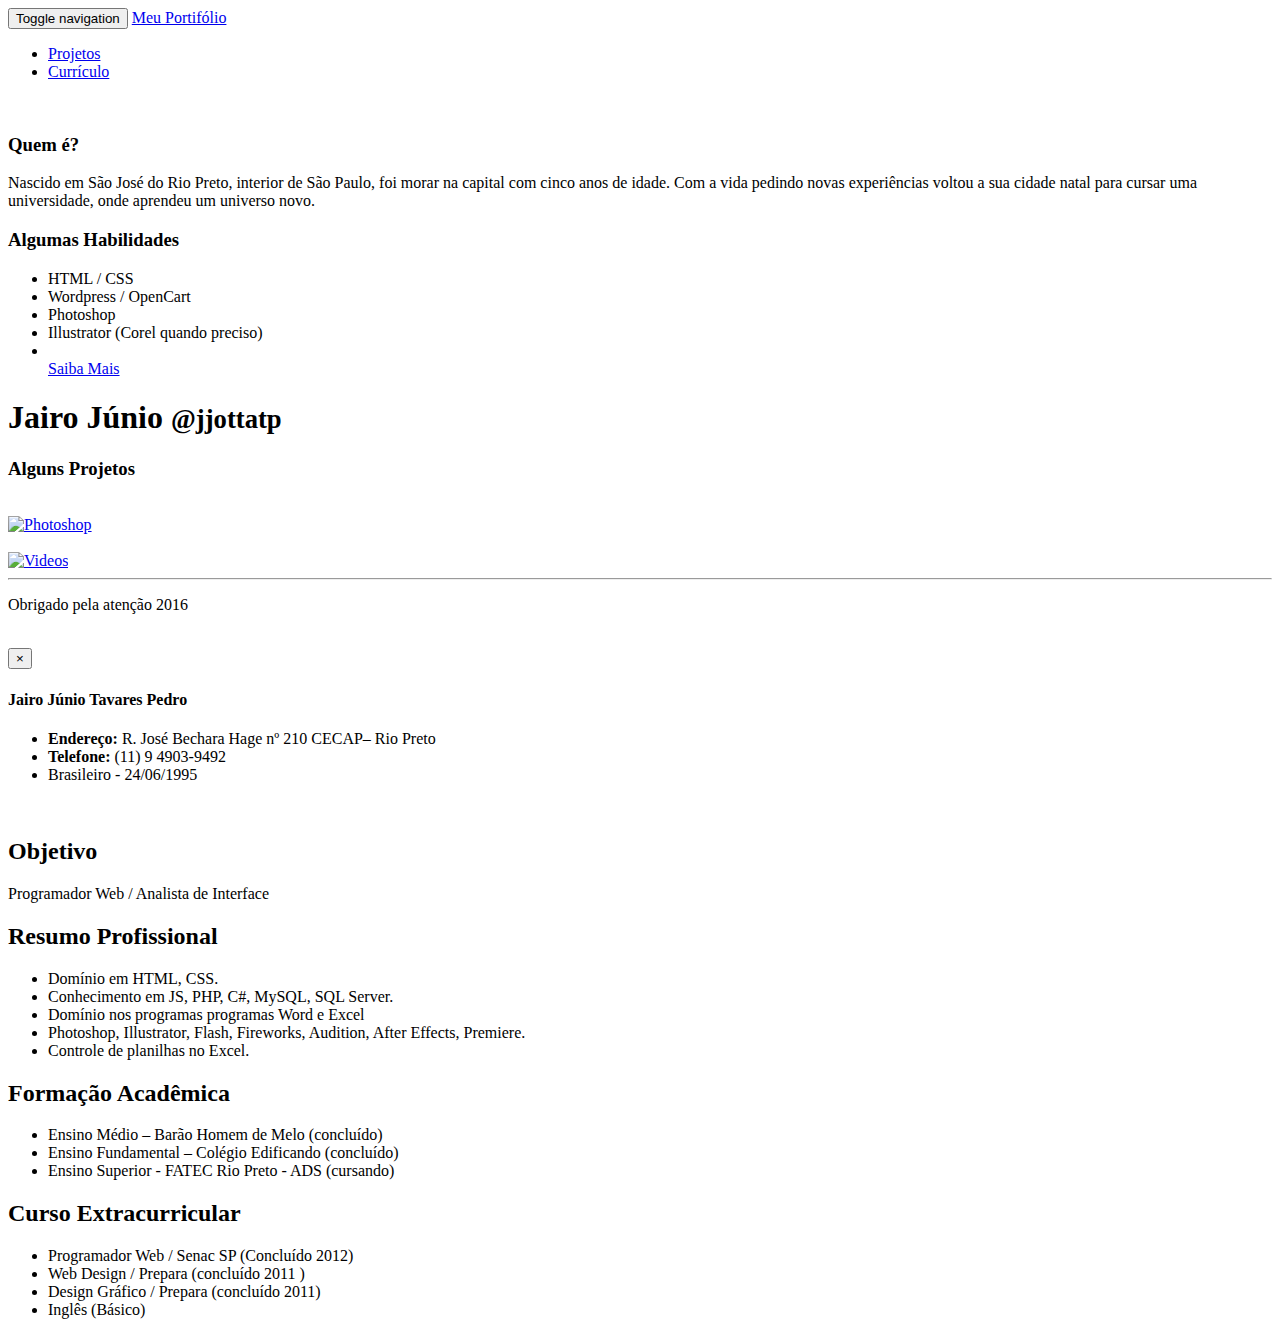
==== index.html @ ef13ca2a "home" ====
<!DOCTYPE html>
    <html lang="pt-br">

    <head>

        <meta charset="utf-8">
        <meta http-equiv="X-UA-Compatible" content="IE=edge">
        <meta name="viewport" content="width=device-width, initial-scale=1">
        <meta name="description" content="">
        <meta name="Jairo" content="">

        <title>Jairo Júnio - Portifólio</title>

        <!-- Bootstrap Core CSS -->
        <link href="assets/css/bootstrap.css" rel="stylesheet">

        <!-- Custom CSS -->
        <link href="assets/css/portfolio-item.css" rel="stylesheet">
        <link href="assets/css/estilomeu.css" rel="stylesheet">
        <link href="assets/css/estilo.css" rel="stylesheet">
        
        <!-- Fonte -->
        <link href='https://fonts.googleapis.com/css?family=    Montserrat' rel='stylesheet' type='text/css'>
        
        <!-- HTML5 Shim and Respond.js IE8 support of HTML5 elements and media queries -->
        <!-- WARNING: Respond.js doesn't work if you view the page via file:// -->
        <!--[if lt IE 9]>
            <script src="https://oss.maxcdn.com/libs/html5shiv/3.7.0/html5shiv.js"></script>
            <script src="https://oss.maxcdn.com/libs/respond.js/1.4.2/respond.min.js"></script>
        <![endif]-->

    </head>

    <body>

        <!-- Navigation -->
        <nav class="navbar navbar-default navbar-fixed-top" role="navigation">
            <div class="container">
                <!-- Brand and toggle get grouped for better mobile display -->
                <div class="navbar-header">
                    <button type="button" class="navbar-toggle" data-toggle="collapse" data-target="#bs-example-navbar-collapse-1">
                        <span class="sr-only">Toggle navigation</span>
                        <span class="icon-bar"></span>
                        <span class="icon-bar"></span>
                        <span class="icon-bar"></span>
                    </button>
                    <a class="navbar-brand" href="#">Meu Portifólio</a>
                </div>
                <!-- Collect the nav links, forms, and other content for toggling -->
                <div class="collapse navbar-collapse" id="bs-example-navbar-collapse-1">
                    <ul class="nav navbar-nav">
                        <li>
                            <a href="#projetos">Projetos</a>
                        </li>
                        <li>
                            <a href="#">Currículo</a>
                        </li>
                    </ul>
                </div>
                <!-- /.navbar-collapse -->
            </div>
            <!-- /.container -->
        </nav>

        <!-- Page Content -->
        <div class="">
        <div class="">
                <header class="header-bg">
                

                <!-- Portfolio Item Row -->
                <div class="container">

                    <div class="col-md-12">
                        <div class="col-md-8">
                    <img class="img-responsive" src="assets/img/prod1.png   " alt="">
                </div>

                <div class="col-md-4 header-box">
                    
                    <h3><span class=" glyphicon glyphicon-ok-circle"></span> Quem é?</h3>
                    <p>Nascido em São José do Rio Preto, interior de São Paulo, foi morar na capital com cinco anos de idade. Com a vida pedindo novas experiências voltou a sua cidade natal para cursar uma universidade, onde aprendeu um universo novo.</p>
                    
                    <h3><span class="glyphicon glyphicon-equalizer"></span> Algumas Habilidades</h3>
                    <ul>
                        <li>HTML / CSS</li>
                        <li>Wordpress / OpenCart</li>
                        <li>Photoshop</li>
                        <li>Illustrator (Corel quando preciso)</li>
                        <li><br/><a href="#" class="btn btn-warning" data-toggle="modal" data-target="#curriculo"><span class="glyphicon glyphicon-equalizer"></span> Saiba Mais</a></li>
                    </ul>
                    </div>
                    </div>
                    
                    

                <!-- Portfolio Item Heading -->
                <div class="">
                    <div class="col-lg-12">
                        <h1 class="page-header">Jairo Júnio
                            <small>@jjottatp</small>
                        </h1>
                    </div>
                </div>
                <!-- /.row -->
                </div>
                <!-- /.row -->
                    
                </header>
            </div>
            </div>
            <!-- Related Projects Row -->
            <div class="container">

                <div class="row">

                    <div id="projetos" class="col-lg-12">
                        <h3 class="page-header">Alguns Projetos</h3>
                    </div>

                    <div class="col-sm-3 col-xs-6">
                        <a href="front-end.html">
                            <img class="img-responsive portfolio-item" src="assets/img/front-end.jpg" alt="">
                        </a>
                    </div>

                    <div class="col-sm-3 col-xs-6">
                        <a href="#">
                            <img class="img-responsive portfolio-item" src="assets/img/photoshop.jpg" alt="Photoshop" data-toggle="tooltip" data-placement="top" title="INCOMPLETO...">
                        </a>
                    </div>

                    <div class="col-sm-3 col-xs-6">
                        <a href="illustrator.html">
                            <img class="img-responsive portfolio-item" src="assets/img/illustrator.jpg" alt="">
                        </a>
                    </div>

                    <div class="col-sm-3 col-xs-6">
                        <a href="#">
                            <img class="img-responsive portfolio-item" src="assets/img/video.jpg" alt="Videos" data-toggle="tooltip" data-placement="top" title="INCOMPLETO...">
                        </a>
                    </div>

                </div>
                <!-- /.row -->

                <hr>

                <!-- Footer -->
                <footer>
                    <div class="row">
                        <div class="col-lg-12">
                            <p>
<!--                                Copyright &copy; -->
                                Obrigado pela atenção 2016</p>
                        </div>
                    </div>
                    <!-- /.row -->
                </footer>

        </div>
        <!-- /.container -->

        <!-- jQuery -->
        <script src="assets/js/jquery.js"></script>

        <!-- Bootstrap Core JavaScript -->
        <script src="assets/js/bootstrap.min.js"></script>
        
        <script>
            $('#myModal').on('shown.bs.modal', function () {
              $('#myInput').focus()
            })
        </script>
        
        <!--Modal-->
                    <div class="modal fade" tabindex="-1" id="curriculo" role="dialog" aria-labelledby="myLargeModalLabel">
                      <div class="modal-dialog modal-lg" role="document">
                       <div class="modal-content">
                         <div class="col-md-offset-2">
                             <img src="assets/img/cv-jairo.jpg" class="img-responsive" alt="">
                         </div>
                          <div class="modal-header">
                            <button type="button" class="close" data-dismiss="modal" aria-label="Close"><span aria-hidden="true">&times;</span></button>
                            <h4 class="modal-title" id="myModalLabel">Jairo Júnio Tavares Pedro</h4>
                          </div>
                          
                          <div class="modal-body">
                            <ul>
                                <li><b>Endereço:</b> R. José Bechara Hage  nº 210     CECAP– Rio Preto </li>
                                <li><b>Telefone:</b> (11) 9 4903-9492</li>
                                <li>Brasileiro - 24/06/1995 </li>
                            </ul>
                            
                            <br>
                            
                            <h2 class="text-center">Objetivo</h2>
                            <p class="text-center">Programador Web / Analista de Interface</p>
                            
                            <h2 class="text-center">Resumo Profissional</h2>
                            <div class="container">
                            <div class="col-md-offset-1">
                                <ul>
                                <li>Domínio em HTML, CSS.</li>
                                <li>Conhecimento em JS, PHP, C#, MySQL, SQL Server.</li>
                                <li>Domínio nos programas programas Word e Excel</li>
                                <li>Photoshop, Illustrator, Flash, Fireworks, Audition, After Effects, Premiere.</li>
                                <li>Controle de planilhas no Excel.</li>
                            </ul> 
                            </div>   
                            </div>
                            
                            <h2 class="text-center">Formação Acadêmica</h2>
                            <div class="container">
                            <div class="col-md-offset-1">
                                <ul>
                                <li>Ensino Médio – Barão Homem de Melo (concluído) </li>
                                <li>Ensino Fundamental – Colégio Edificando (concluído) </li>
                                <li>Ensino Superior - FATEC Rio Preto - ADS (cursando)  </li>
                            </ul> 
                            </div>   
                            </div>
                            
                            <h2 class="text-center">Curso Extracurricular</h2>
                            <div class="container">
                            <div class="col-md-offset-1">
                                <ul>
                                <li>Programador Web / Senac SP (Concluído 2012) </li>
                                <li>Web Design / Prepara  (concluído 2011 )  </li>
                                <li>Design Gráfico / Prepara (concluído 2011) </li>
                                <li>Inglês (Básico) </li>
                            </ul> 
                            </div>   
                            </div>
                            
                          </div>
                      </div>
                    </div>
                    
        <script>
            $(function () {
              $('[data-toggle="tooltip"]').tooltip()
            })
        </script>

    </body>

    </html>
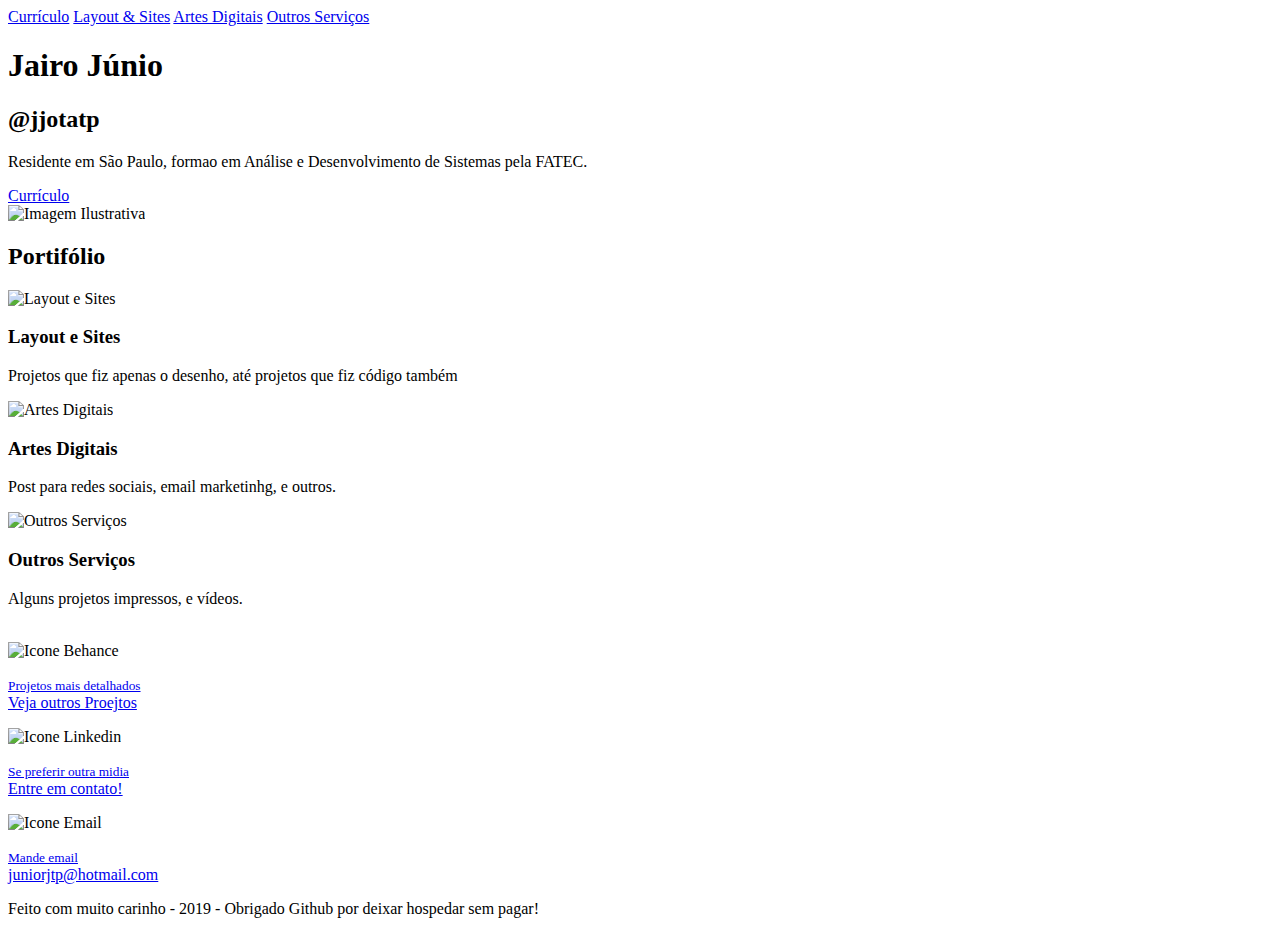
==== commit 8a9c2879: "Add files via upload" ====
--- a/index.html
+++ b/index.html
@@ -1,249 +1,118 @@
-    <!DOCTYPE html>
-    <html lang="pt-br">
-
-    <head>
-
-        <meta charset="utf-8">
-        <meta http-equiv="X-UA-Compatible" content="IE=edge">
-        <meta name="viewport" content="width=device-width, initial-scale=1">
-        <meta name="description" content="">
-        <meta name="Jairo" content="">
-
-        <title>Jairo Júnio - Portifólio</title>
-
-        <!-- Bootstrap Core CSS -->
-        <link href="assets/css/bootstrap.css" rel="stylesheet">
-
-        <!-- Custom CSS -->
-        <link href="assets/css/portfolio-item.css" rel="stylesheet">
-        <link href="assets/css/estilomeu.css" rel="stylesheet">
-        <link href="assets/css/estilo.css" rel="stylesheet">
-        
-        <!-- Fonte -->
-        <link href='https://fonts.googleapis.com/css?family=    Montserrat' rel='stylesheet' type='text/css'>
-        
-        <!-- HTML5 Shim and Respond.js IE8 support of HTML5 elements and media queries -->
-        <!-- WARNING: Respond.js doesn't work if you view the page via file:// -->
-        <!--[if lt IE 9]>
-            <script src="https://oss.maxcdn.com/libs/html5shiv/3.7.0/html5shiv.js"></script>
-            <script src="https://oss.maxcdn.com/libs/respond.js/1.4.2/respond.min.js"></script>
-        <![endif]-->
-
-    </head>
-
-    <body>
-
-        <!-- Navigation -->
-        <nav class="navbar navbar-default navbar-fixed-top" role="navigation">
-            <div class="container">
-                <!-- Brand and toggle get grouped for better mobile display -->
-                <div class="navbar-header">
-                    <button type="button" class="navbar-toggle" data-toggle="collapse" data-target="#bs-example-navbar-collapse-1">
-                        <span class="sr-only">Toggle navigation</span>
-                        <span class="icon-bar"></span>
-                        <span class="icon-bar"></span>
-                        <span class="icon-bar"></span>
-                    </button>
-                    <a class="navbar-brand" href="#">Meu Portifólio</a>
-                </div>
-                <!-- Collect the nav links, forms, and other content for toggling -->
-                <div class="collapse navbar-collapse" id="bs-example-navbar-collapse-1">
-                    <ul class="nav navbar-nav">
-                        <li>
-                            <a href="#projetos">Projetos</a>
-                        </li>
-                        <li>
-                            <a href="#">Currículo</a>
-                        </li>
-                    </ul>
-                </div>
-                <!-- /.navbar-collapse -->
-            </div>
-            <!-- /.container -->
-        </nav>
-
-        <!-- Page Content -->
-        <div class="">
-        <div class="">
-                <header class="header-bg">
-                
-
-                <!-- Portfolio Item Row -->
-                <div class="container">
-
-                    <div class="col-md-12">
-                        <div class="col-md-8">
-                    <img class="img-responsive" src="assets/img/prod1.png   " alt="">
-                </div>
-
-                <div class="col-md-4 header-box">
-                    
-                    <h3><span class=" glyphicon glyphicon-ok-circle"></span> Quem é?</h3>
-                    <p>Nascido em São José do Rio Preto, interior de São Paulo, foi morar na capital com cinco anos de idade. Com a vida pedindo novas experiências voltou a sua cidade natal para cursar uma universidade, onde aprendeu um universo novo.</p>
-                    
-                    <h3><span class="glyphicon glyphicon-equalizer"></span> Algumas Habilidades</h3>
-                    <ul>
-                        <li>HTML / CSS</li>
-                        <li>Wordpress / OpenCart</li>
-                        <li>Photoshop</li>
-                        <li>Illustrator (Corel quando preciso)</li>
-                        <li><br/><a href="#" class="btn btn-warning" data-toggle="modal" data-target="#curriculo"><span class="glyphicon glyphicon-equalizer"></span> Saiba Mais</a></li>
-                    </ul>
-                    </div>
-                    </div>
-                    
-                    
-
-                <!-- Portfolio Item Heading -->
-                <div class="">
-                    <div class="col-lg-12">
-                        <h1 class="page-header">Jairo Júnio
-                            <small>@jjottatp</small>
-                        </h1>
-                    </div>
-                </div>
-                <!-- /.row -->
-                </div>
-                <!-- /.row -->
-                    
-                </header>
-            </div>
-            </div>
-            <!-- Related Projects Row -->
-            <div class="container">
-
-                <div class="row">
-
-                    <div id="projetos" class="col-lg-12">
-                        <h3 class="page-header">Alguns Projetos</h3>
-                    </div>
-
-                    <div class="col-sm-3 col-xs-6">
-                        <a href="front-end.html">
-                            <img class="img-responsive portfolio-item" src="assets/img/front-end.jpg" alt="">
-                        </a>
-                    </div>
-
-                    <div class="col-sm-3 col-xs-6">
-                        <a href="#">
-                            <img class="img-responsive portfolio-item" src="assets/img/photoshop.jpg" alt="Photoshop" data-toggle="tooltip" data-placement="top" title="INCOMPLETO...">
-                        </a>
-                    </div>
-
-                    <div class="col-sm-3 col-xs-6">
-                        <a href="illustrator.html">
-                            <img class="img-responsive portfolio-item" src="assets/img/illustrator.jpg" alt="">
-                        </a>
-                    </div>
-
-                    <div class="col-sm-3 col-xs-6">
-                        <a href="#">
-                            <img class="img-responsive portfolio-item" src="assets/img/video.jpg" alt="Videos" data-toggle="tooltip" data-placement="top" title="INCOMPLETO...">
-                        </a>
-                    </div>
-
-                </div>
-                <!-- /.row -->
-
-                <hr>
-
-                <!-- Footer -->
-                <footer>
-                    <div class="row">
-                        <div class="col-lg-12">
-                            <p>
-<!--                                Copyright &copy; -->
-                                Obrigado pela atenção 2016</p>
-                        </div>
-                    </div>
-                    <!-- /.row -->
-                </footer>
-
-        </div>
-        <!-- /.container -->
-
-        <!-- jQuery -->
-        <script src="assets/js/jquery.js"></script>
-
-        <!-- Bootstrap Core JavaScript -->
-        <script src="assets/js/bootstrap.min.js"></script>
-        
-        <script>
-            $('#myModal').on('shown.bs.modal', function () {
-              $('#myInput').focus()
-            })
-        </script>
-        
-        <!--Modal-->
-                    <div class="modal fade" tabindex="-1" id="curriculo" role="dialog" aria-labelledby="myLargeModalLabel">
-                      <div class="modal-dialog modal-lg" role="document">
-                       <div class="modal-content">
-                         <div class="col-md-offset-2">
-                             <img src="assets/img/cv-jairo.jpg" class="img-responsive" alt="">
-                         </div>
-                          <div class="modal-header">
-                            <button type="button" class="close" data-dismiss="modal" aria-label="Close"><span aria-hidden="true">&times;</span></button>
-                            <h4 class="modal-title" id="myModalLabel">Jairo Júnio Tavares Pedro</h4>
-                          </div>
-                          
-                          <div class="modal-body">
-                            <ul>
-                                <li><b>Endereço:</b> R. José Bechara Hage  nº 210     CECAP– Rio Preto </li>
-                                <li><b>Telefone:</b> (11) 9 4903-9492</li>
-                                <li>Brasileiro - 24/06/1995 </li>
-                            </ul>
-                            
-                            <br>
-                            
-                            <h2 class="text-center">Objetivo</h2>
-                            <p class="text-center">Programador Web / Analista de Interface</p>
-                            
-                            <h2 class="text-center">Resumo Profissional</h2>
-                            <div class="container">
-                            <div class="col-md-offset-1">
-                                <ul>
-                                <li>Domínio em HTML, CSS.</li>
-                                <li>Conhecimento em JS, PHP, C#, MySQL, SQL Server.</li>
-                                <li>Domínio nos programas programas Word e Excel</li>
-                                <li>Photoshop, Illustrator, Flash, Fireworks, Audition, After Effects, Premiere.</li>
-                                <li>Controle de planilhas no Excel.</li>
-                            </ul> 
-                            </div>   
-                            </div>
-                            
-                            <h2 class="text-center">Formação Acadêmica</h2>
-                            <div class="container">
-                            <div class="col-md-offset-1">
-                                <ul>
-                                <li>Ensino Médio – Barão Homem de Melo (concluído) </li>
-                                <li>Ensino Fundamental – Colégio Edificando (concluído) </li>
-                                <li>Ensino Superior - FATEC Rio Preto - ADS (cursando)  </li>
-                            </ul> 
-                            </div>   
-                            </div>
-                            
-                            <h2 class="text-center">Curso Extracurricular</h2>
-                            <div class="container">
-                            <div class="col-md-offset-1">
-                                <ul>
-                                <li>Programador Web / Senac SP (Concluído 2012) </li>
-                                <li>Web Design / Prepara  (concluído 2011 )  </li>
-                                <li>Design Gráfico / Prepara (concluído 2011) </li>
-                                <li>Inglês (Básico) </li>
-                            </ul> 
-                            </div>   
-                            </div>
-                            
-                          </div>
-                      </div>
-                    </div>
-                    
-        <script>
-            $(function () {
-              $('[data-toggle="tooltip"]').tooltip()
-            })
-        </script>
-
-    </body>
-
-    </html>
+<!DOCTYPE html>
+<html lang="pt-br">
+<head>
+	<meta charset="UTF-8">
+	<meta name="viewport" content="width=device-width, initial-scale=1, shrink-to-fit=no">
+	<title>Portfólio Jairo Jr | @jjotatp</title>
+
+	<link rel="stylesheet" href="assets/css/estilo.css">
+	<!-- <link rel="stylesheet" href="assets/css/all.css"> -->
+	<link rel="stylesheet" href="https://use.fontawesome.com/releases/v5.6.3/css/all.css" integrity="sha384-UHRtZLI+pbxtHCWp1t77Bi1L4ZtiqrqD80Kn4Z8NTSRyMA2Fd33n5dQ8lWUE00s/" crossorigin="anonymous">
+</head>
+<body>
+	<header class="header">
+		<nav class="menu">
+
+			<a href="#boxMenu">
+				<i class="fas fa-bars"></i>
+			</a>
+
+			<div class="box_menu" id="boxMenu">			
+				<a href="curriculo.html">Currículo</a>
+				<a href="layout-e-sites.html">Layout & Sites</a>
+				<a href="artes-digitais.html">Artes Digitais</a>
+				<a href="outros-servicos.html">Outros Serviços</a>
+			</div>
+		</nav>
+
+		<div class="header_conteudo">
+				<div class="hd_info">
+					<h1>Jairo Júnio</h1>
+					<h2>@jjotatp <a href="https://www.instagram.com/jjotatp/" target="_blanck"><i class="fab fa-instagram"></i></a></h2>
+					<p>Residente em São Paulo, formao em Análise e Desenvolvimento de Sistemas pela FATEC.</p>
+					<a href="Jairo Júnio Tavares Pedro.pdf" target="_blanck" class="btn btn-primary text-light">Currículo</a>
+				</div>
+
+				<div class="hd_interativo">
+					<img src="assets/img/hd-img.svg" alt="Imagem Ilustrativa" class="img-fluid">
+				</div>
+		</div>
+	</header>
+
+	<main>
+		<section id="porfolio_home">
+			<h2>Portifólio</h2>
+
+			<div class="container d-flex pt_card_box">
+				<div class="pt_card">
+					<div class="pt_card_titulo">
+						<img src="assets/img/layout-e-sites.svg" alt="Layout e Sites">
+						<h3>Layout e Sites</h3>
+					</div>
+					<div class="pt_card_conteudo">
+						<a href="layout-e-sites.html"><i class="fas fa-long-arrow-alt-right"></i></a>
+						<div class="pt_card_descricao">
+							<p>Projetos que fiz apenas o desenho, até projetos que fiz código também</p>
+						</div>
+					</div>
+				</div>
+
+				<div class="pt_card">
+					<div class="pt_card_titulo">
+						<img src="assets/img/artes-digitais.svg" alt="Artes Digitais">
+						<h3>Artes Digitais</h3>
+					</div>
+					<div class="pt_card_conteudo">
+						<a href="https://www.behance.net/gallery/40490681/Manipulacao-de-Vetores" target="_blanck"><i class="fas fa-long-arrow-alt-right"></i></a>
+						<!-- <a href="artes-digitais.html"><i class="fas fa-long-arrow-alt-right"></i></a> -->
+						<div class="pt_card_descricao">
+							<p>Post para redes sociais, email marketinhg, e outros.</p>
+						</div>
+					</div>
+				</div>
+
+				<div class="pt_card">
+					<div class="pt_card_titulo">
+						<img src="assets/img/outros-servicos.svg" alt="Outros Serviços">
+						<h3>Outros Serviços</h3>
+					</div>
+					<div class="pt_card_conteudo">
+						<a href="https://www.behance.net/JUNIORJTPeb62" target="_blanck"><i class="fas fa-long-arrow-alt-right"></i></a>
+						<!-- <a href="outros-servicos.html"><i class="fas fa-long-arrow-alt-right"></i></a> -->
+						<div class="pt_card_descricao">
+							<p>Alguns projetos impressos, e vídeos.<br><br></p>
+						</div>
+					</div>
+				</div>
+			</div>
+		</section>
+
+		<section id="info">
+			<div class="container d-flex">
+				<div class="in_box">
+					<img src="assets/img/behance.svg" alt="Icone Behance">
+					<a href="behance.net/JUNIORJTPeb62" target="_blanck"><p><small>Projetos mais detalhados</small><br>Veja outros Proejtos</p></a>
+				</div>
+
+				<div class="in_box">
+					<img src="assets/img/linkedin.svg" alt="Icone Linkedin">
+					<a href="http://linkedin.com/in/jairo-j%C3%BAnio-tavares-pedro-76937b70/" target="_blanck"><p><small>Se preferir outra midia</small><br>Entre em contato!</p></a>
+				</div>
+
+				<div class="in_box">
+					<img src="assets/img/email.svg" alt="Icone Email">
+					<a href="mailto:juniorjtp@hotmail.com"><p><small>Mande email</small><br>juniorjtp@hotmail.com</p></a>
+				</div>
+			</div>
+		</section>
+	</main>
+
+	<footer>
+		<p>Feito com muito carinho - 2019 - Obrigado Github por deixar hospedar sem pagar!</p>
+	</footer>
+	
+	<script src="assets/js/jquery.mim.js" type="text/javascript"></script>
+	<script src="assets/js/bootstrap.mim.js" type="text/javascript"></script>
+	<script src="assets/js/popper.mim.js" type="text/javascript"></script>
+</body>
+</html>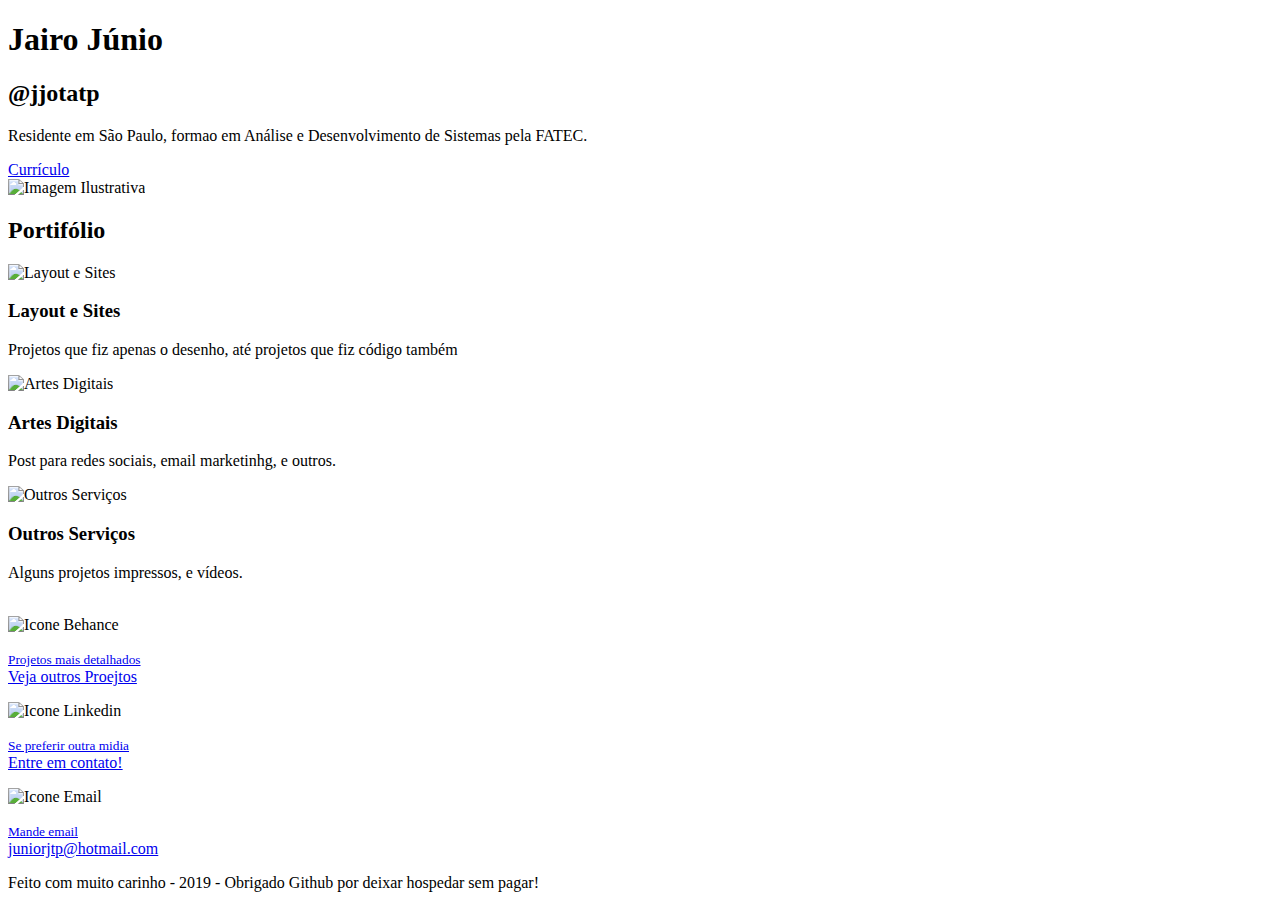
==== commit 7d61b142: "Add files via upload" ====
--- a/index.html
+++ b/index.html
@@ -11,7 +11,7 @@
 </head>
 <body>
 	<header class="header">
-		<nav class="menu">
+		<!-- <nav class="menu">
 
 			<a href="#boxMenu">
 				<i class="fas fa-bars"></i>
@@ -23,7 +23,7 @@
 				<a href="artes-digitais.html">Artes Digitais</a>
 				<a href="outros-servicos.html">Outros Serviços</a>
 			</div>
-		</nav>
+		</nav> -->
 
 		<div class="header_conteudo">
 				<div class="hd_info">
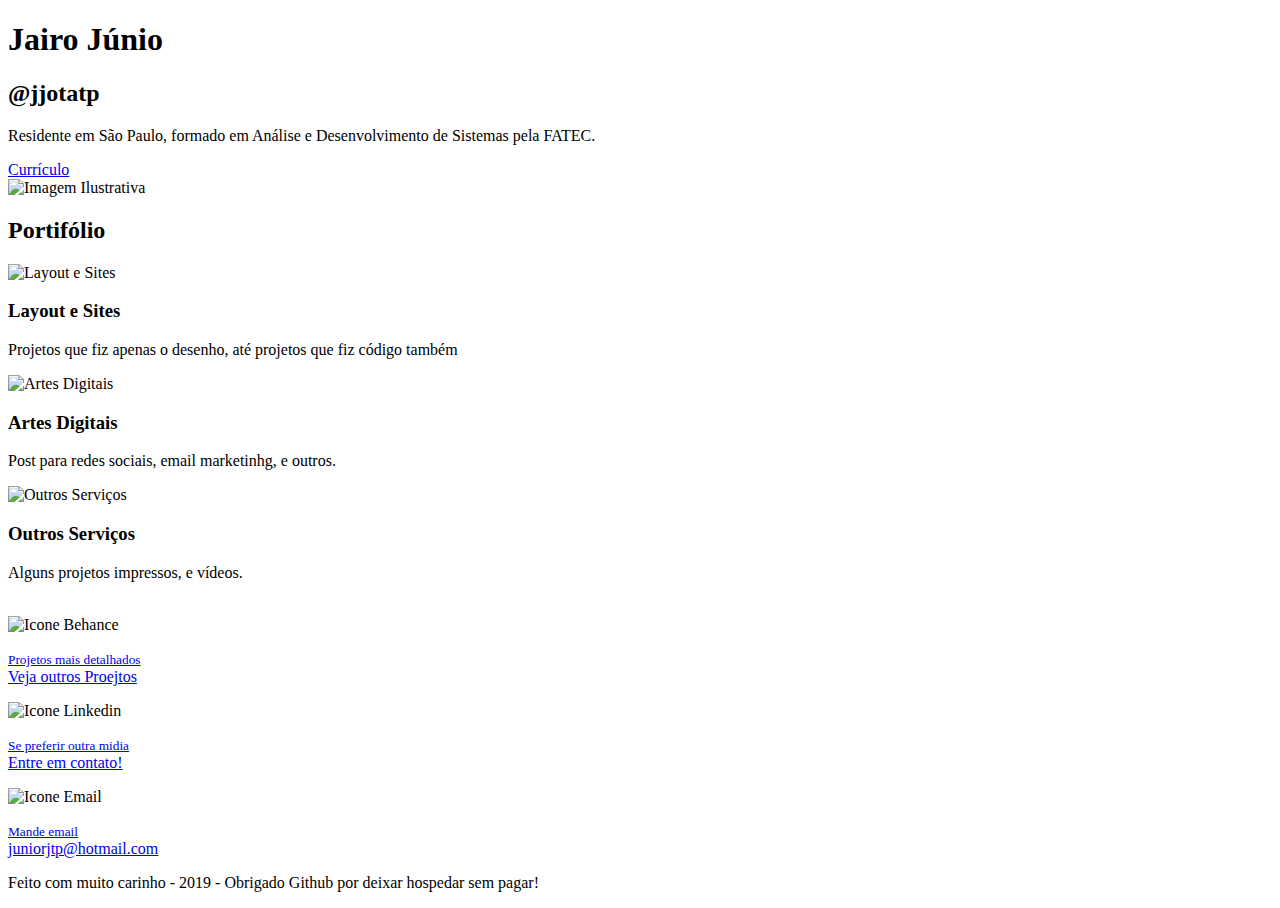
==== commit 54c94964: "correção" ====
--- a/index.html
+++ b/index.html
@@ -29,7 +29,7 @@
 				<div class="hd_info">
 					<h1>Jairo Júnio</h1>
 					<h2>@jjotatp <a href="https://www.instagram.com/jjotatp/" target="_blanck"><i class="fab fa-instagram"></i></a></h2>
-					<p>Residente em São Paulo, formao em Análise e Desenvolvimento de Sistemas pela FATEC.</p>
+					<p>Residente em São Paulo, formado em Análise e Desenvolvimento de Sistemas pela FATEC.</p>
 					<a href="Jairo Júnio Tavares Pedro.pdf" target="_blanck" class="btn btn-primary text-light">Currículo</a>
 				</div>
 
